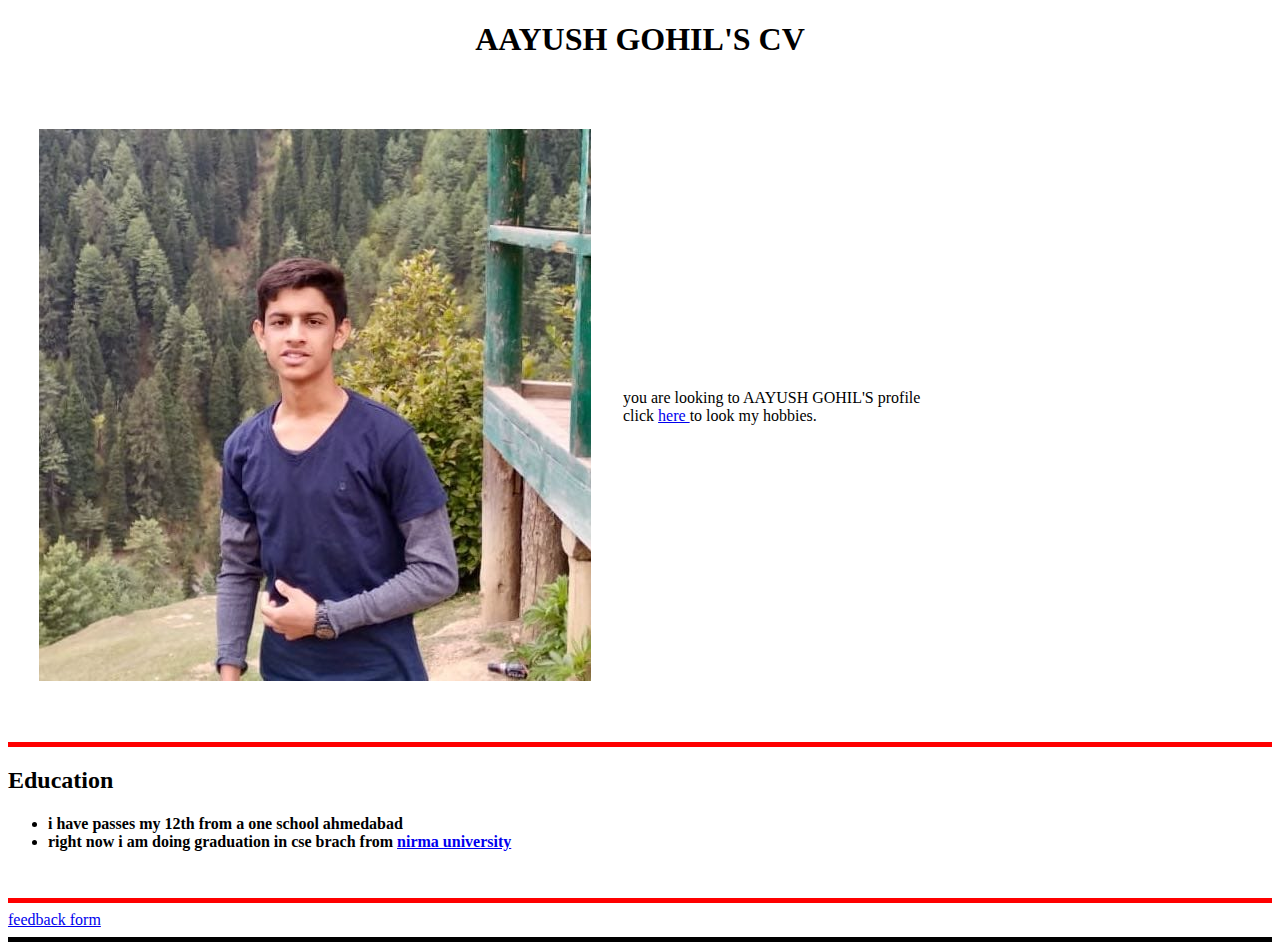
==== index.html @ 681b4120 "Add files via upload" ====
<!DOCTYPE html>
<html lang="en" dir="ltr">

<head>
  <meta charset="utf-8">
  <title> AAYUSH GOHIL'S CV</title>
</head>

<body>
  <h1><center>
    AAYUSH GOHIL'S CV
  </center></h1>
  <br>
  <table cellspacing="30">
    <tr>
      <td><img src="AQPL6778.JPG" size="100"></td>
      <td> you are looking to AAYUSH GOHIL'S profile
        <br>click <a href="hobby.html"> here </a> to look my hobbies.
      </td>
    </tr>
  </table>
  <br>
  <hr size="5" color="red" noshade>
  <h2>Education</h2>
  <h4>
    <ul>
      <li>i have passes my 12th from a one school ahmedabad</li>
      <li>right now i am doing graduation in cse brach from <a href="https://nirmauni.ac.in/">nirma university</a></li>
    </ul>
  </h4>
  <br>
  <hr size="5" color="red" noshade>
  <head>
    <a href="feedback.html">feedback form</a>
  </head>
  <br>
  <hr size="5" color="black" noshade>

</body>

</html>
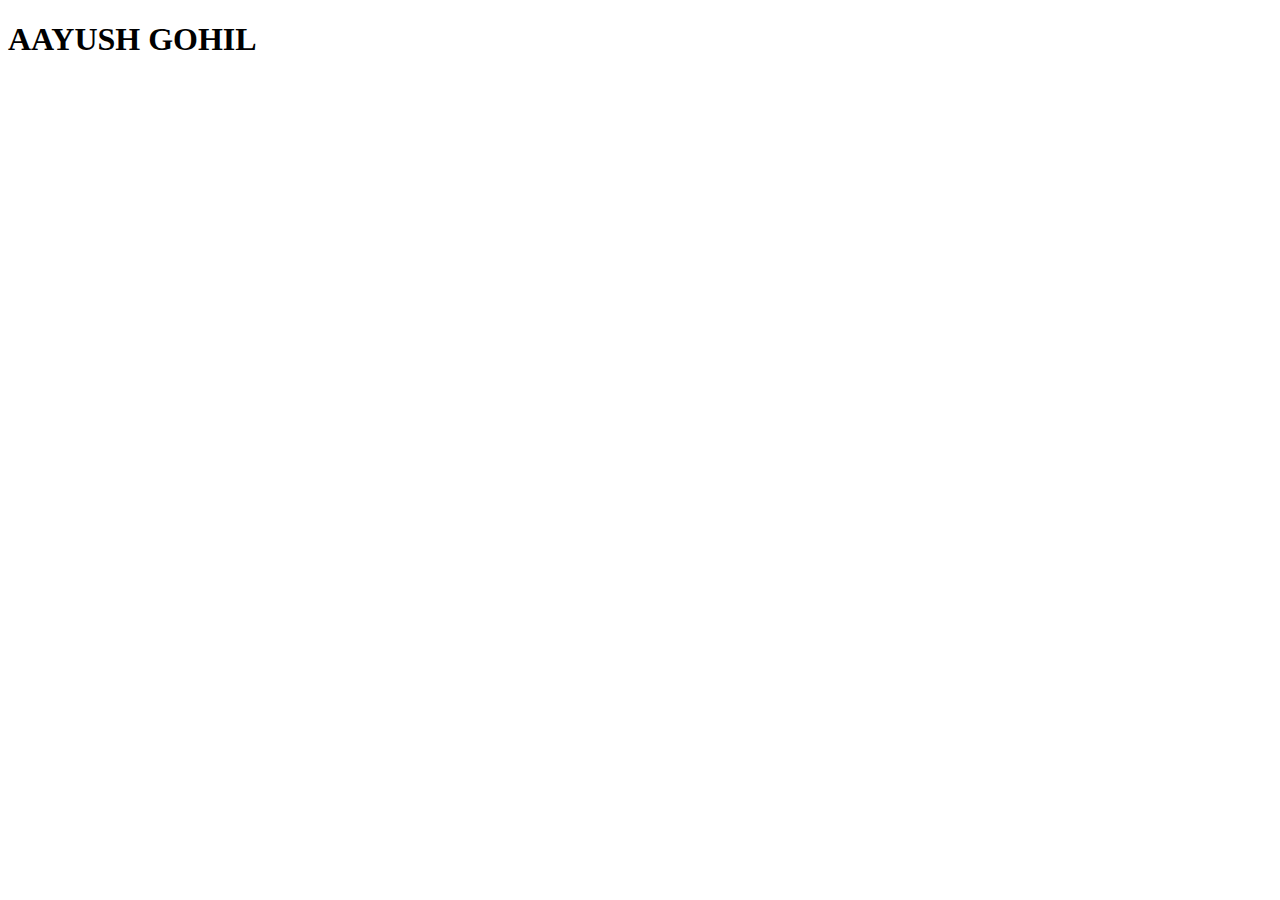
==== commit 5f1cbcc0: "Add files via upload" ====
--- a/index.html
+++ b/index.html
@@ -3,38 +3,19 @@
 
 <head>
   <meta charset="utf-8">
-  <title> AAYUSH GOHIL'S CV</title>
+  <title>AAYUSH GOHIL</title>
+  <link rel="stylesheet" href="C:\Users\AAYUSH GOHIL\Documents\my site\html\css\style.css">
+  <link rel="icon" href="C:\Users\AAYUSH GOHIL\Documents\my site\html\favicon.ico">
 </head>
 
 <body>
-  <h1><center>
-    AAYUSH GOHIL'S CV
-  </center></h1>
-  <br>
-  <table cellspacing="30">
-    <tr>
-      <td><img src="AQPL6778.JPG" size="100"></td>
-      <td> you are looking to AAYUSH GOHIL'S profile
-        <br>click <a href="hobby.html"> here </a> to look my hobbies.
-      </td>
-    </tr>
-  </table>
-  <br>
-  <hr size="5" color="red" noshade>
-  <h2>Education</h2>
-  <h4>
-    <ul>
-      <li>i have passes my 12th from a one school ahmedabad</li>
-      <li>right now i am doing graduation in cse brach from <a href="https://nirmauni.ac.in/">nirma university</a></li>
-    </ul>
-  </h4>
-  <br>
-  <hr size="5" color="red" noshade>
-  <head>
-    <a href="feedback.html">feedback form</a>
-  </head>
-  <br>
-  <hr size="5" color="black" noshade>
+
+  <div class="A" >
+    <h1 id="font1">
+      AAYUSH GOHIL
+    </h1>
+  </div>
+
 
 </body>
 
